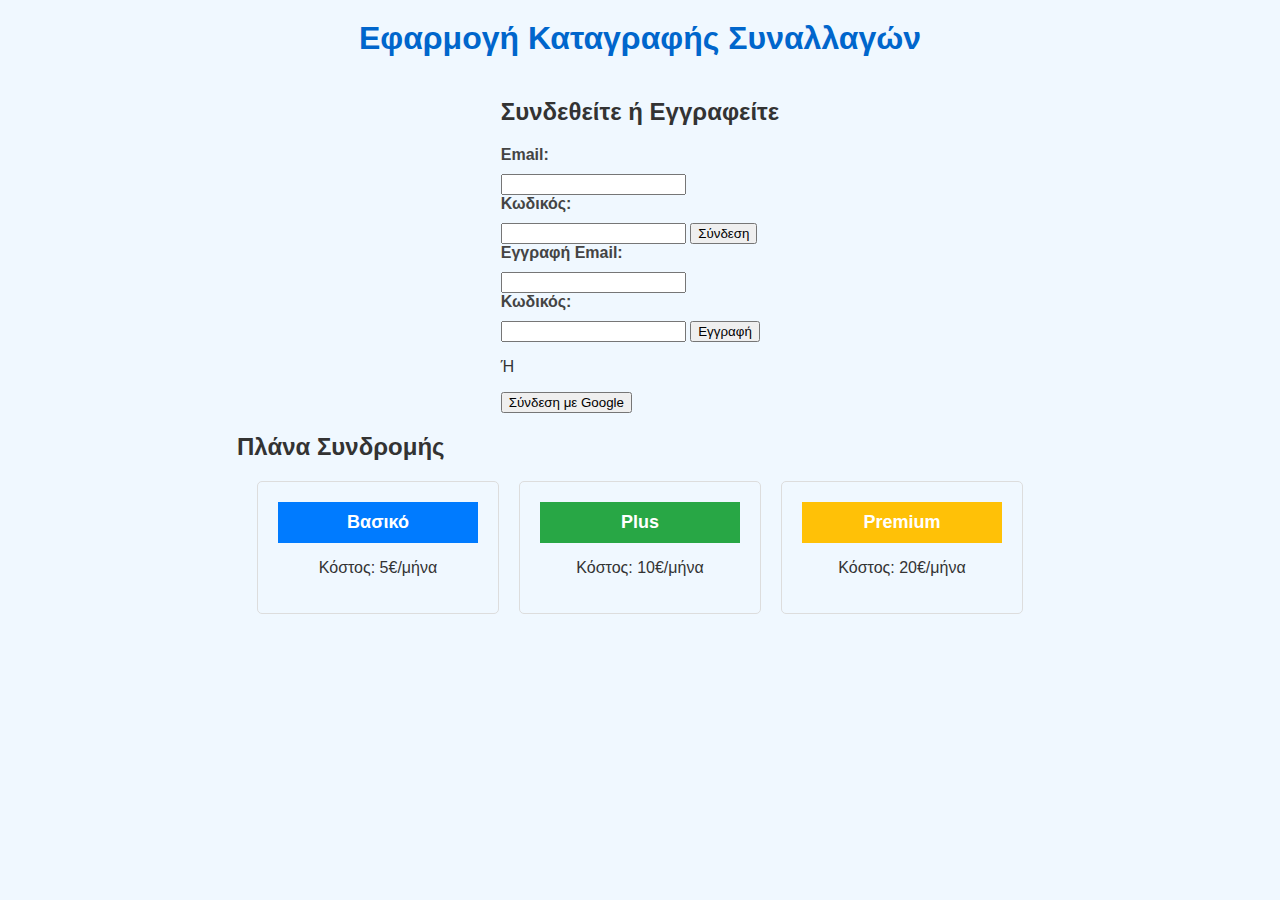
==== Index.html @ 472df622 "Update Index.html" ====
<!DOCTYPE html>
<html lang="el">
<head>
    <meta charset="UTF-8">
    <meta name="viewport" content="width=device-width, initial-scale=1.0">
    <title>Αρχική Σελίδα</title>
    <link rel="stylesheet" href="styles.css">
    <link rel="icon" href="./11.png" type="image/png">

    <!-- Firebase CDN Compatibility Mode -->
    <script src="https://www.gstatic.com/firebasejs/9.6.10/firebase-app-compat.js"></script>
    <script src="https://www.gstatic.com/firebasejs/9.6.10/firebase-auth-compat.js"></script>
    <script src="https://www.gstatic.com/firebasejs/9.6.10/firebase-database-compat.js"></script>

    <!-- PayPal SDK -->
    <script src="https://www.paypal.com/sdk/js?client-id=AbP8aGEBpUSbe7x2frrXYzb502UdR7uL3CjpNb-Sp6lk7hy0j9sYRAJORgfzT01owV39NlnKlycB1mcj&currency=EUR"></script>
</head>
<body>

<header>
    <img src="./11.png" alt="Logo" class="logo">
    <h1>Εφαρμογή Καταγραφής Συναλλαγών</h1>
</header>

<div id="auth-container">
    <div id="auth-options">
        <h2>Συνδεθείτε ή Εγγραφείτε</h2>
        <form id="email-auth-form" onsubmit="signInWithEmail(event)">
            <label for="email">Email:</label>
            <input type="email" id="email" required>
            <label for="password">Κωδικός:</label>
            <input type="password" id="password" required>
            <button type="submit">Σύνδεση</button>
        </form>
        <form id="email-signup-form" onsubmit="signUpWithEmail(event)">
            <label for="signup-email">Εγγραφή Email:</label>
            <input type="email" id="signup-email" required>
            <label for="signup-password">Κωδικός:</label>
            <input type="password" id="signup-password" required>
            <button type="submit">Εγγραφή</button>
        </form>
        <p>Ή</p>
        <button onclick="signInWithGoogle()">Σύνδεση με Google</button>
    </div>
</div>

<div id="user-info" style="display: none;">
    <h2>Καλωσήρθες, <span id="user-name"></span>!</h2>
    <img id="user-photo" src="" alt="Φωτογραφία Χρήστη" style="width: 100px; height: 100px; border-radius: 50%;"/>
    <button id="access-pages" style="display: none;" onclick="showAccessiblePages()">Πρόσβαση στις Σελίδες</button>
    <button onclick="signOut()">Αποσύνδεση</button>
</div>

<section id="plans">
    <h2>Πλάνα Συνδρομής</h2>
    <div class="plan-container">
        <div class="plan basic">
            <div class="plan-header">Βασικό</div>
            <p>Κόστος: 5€/μήνα</p>
            <div id="paypal-basic"></div>
        </div>
        <div class="plan plus">
            <div class="plan-header">Plus</div>
            <p>Κόστος: 10€/μήνα</p>
            <div id="paypal-plus"></div>
        </div>
        <div class="plan premium">
            <div class="plan-header">Premium</div>
            <p>Κόστος: 20€/μήνα</p>
            <div id="paypal-premium"></div>
        </div>
    </div>
</section>

<div id="accessible-pages" style="display: none;">
    <h3>Πρόσβαση στις Σελίδες</h3>
    <ul>
        <li><a href="index1.html">Καταγραφή Εξόδων</a></li>
        <li><a href="index4.html">Τιμολόγια Επί Πιστώσει</a></li>
        <li><a href="index5.html">Πληρωμές Τράπεζας</a></li>
        <li><a href="index3.html">Καταγραφή Εσόδων</a></li>
        <li><a href="index7.html">Ημερήσια Αναφορά</a></li>
        <li><a href="index6.html">Εβδομαδιαία Αναφορά</a></li>
        <li><a href="index8.html">Μηνιαία Αναφορά</a></li>
        <li><a href="index9.html">Ετήσια Αναφορά</a></li>
    </ul>
</div>

<script>
    // Ρύθμιση Firebase
    const firebaseConfig = {
        apiKey: "AIzaSyAlFCOK49HAzisru-KTTF0ZqP_mtmEyt6Y",
        authDomain: "speedy-bazaar-411110.firebaseapp.com",
        projectId: "speedy-bazaar-411110",
        storageBucket: "speedy-bazaar-411110.appspot.com",
        messagingSenderId: "752456596300",
        appId: "1:752456596300:web:f920df7be01ba63d66ede9",
        measurementId: "G-NGZHWDY6S5"
    };

    // Αρχικοποίηση Firebase
    firebase.initializeApp(firebaseConfig);
    const auth = firebase.auth();
    const db = firebase.database();

    // Συνάρτηση για εμφάνιση πληροφοριών χρήστη
    function displayUserInfo(user) {
        if (user) {
            document.getElementById('auth-container').style.display = 'none';
            document.getElementById('user-info').style.display = 'block';
            document.getElementById('user-name').innerText = user.displayName || "Χρήστης";
            document.getElementById('user-photo').src = user.photoURL || "./default-avatar.png";

            // Έλεγχος συνδρομής για ενεργοποίηση του κουμπιού
            db.ref('users/' + user.uid + '/subscription/plan').once('value').then(snapshot => {
                const userPlan = snapshot.val();
                if (userPlan === "basic") {
                    document.getElementById('access-pages').style.display = 'inline-block';
                }
            });
        } else {
            document.getElementById('auth-container').style.display = 'block';
            document.getElementById('user-info').style.display = 'none';
        }
    }

    // Αποσύνδεση χρήστη
    function signOut() {
        auth.signOut().then(() => {
            document.getElementById('auth-container').style.display = 'block';
            document.getElementById('user-info').style.display = 'none';
        });
    }

    // Εμφάνιση προσβάσιμων σελίδων
    function showAccessiblePages() {
        document.getElementById('accessible-pages').style.display = 'block';
    }

    // Συνάρτηση για Google Login
    function signInWithGoogle() {
        const provider = new firebase.auth.GoogleAuthProvider();
        auth.signInWithPopup(provider).then((result) => displayUserInfo(result.user));
    }

    // Συνάρτηση για Email Login
    function signInWithEmail(event) {
        event.preventDefault();
        const email = document.getElementById('email').value;
        const password = document.getElementById('password').value;

        auth.signInWithEmailAndPassword(email, password)
            .then((userCredential) => {
                displayUserInfo(userCredential.user);
            });
    }

    // Συνάρτηση για Email Signup
    function signUpWithEmail(event) {
        event.preventDefault();
        const email = document.getElementById('signup-email').value;
        const password = document.getElementById('signup-password').value;

        auth.createUserWithEmailAndPassword(email, password)
            .then((userCredential) => {
                displayUserInfo(userCredential.user);
            });
    }

    // Υλοποίηση PayPal κουμπιών
    function setupPayPal(planId, planName, price) {
        paypal.Buttons({
            createOrder: function (data, actions) {
                return actions.order.create({
                    purchase_units: [{
                        amount: {
                            value: price
                        }
                    }]
                });
            },
            onApprove: function (data, actions) {
                return actions.order.capture().then(function (details) {
                    const user = auth.currentUser;
                    if (user) {
                        const userPlan = planName === "Βασικό" ? "basic" : planName === "Plus" ? "plus" : "premium";

                        db.ref('users/' + user.uid + '/subscription').set({
                            plan: userPlan,
                            timestamp: new Date().toISOString()
                        });

                        alert(`Η πληρωμή σας για το πλάνο "${planName}" ολοκληρώθηκε.`);
                        displayUserInfo(user);
                    }
                });
            }
        }).render(planId);
    }

    // Ρύθμιση κουμπιών για τα πλάνα
    setupPayPal('#paypal-basic', 'Βασικό', '5.00');
    setupPayPal('#paypal-plus', 'Plus', '10.00');
    setupPayPal('#paypal-premium', 'Premium', '20.00');

    // Παρακολούθηση κατάστασης χρήστη
    auth.onAuthStateChanged(function(user) {
        displayUserInfo(user);
    });
</script>

<style>
    /* Στυλ για τα πλάνα πληρωμών */
    .plan-container {
        display: flex;
        justify-content: center;
        gap: 20px;
        margin: 20px;
    }
    .plan {
        border: 1px solid #ddd;
        border-radius: 5px;
        padding: 20px;
        width: 200px;
        text-align: center;
    }
    .plan-header {
        font-size: 18px;
        font-weight: bold;
        color: #fff;
        padding: 10px;
        margin-bottom: 10px;
    }
    .basic .plan-header { background-color: #007bff; }
    .plus .plan-header { background-color: #28a745; }
    .premium .plan-header { background-color: #ffc107; }
</style>

</body>
</html>
---- styles.css ----
#transaction-form {
    width: 100%;
    max-width: 600px;
    background-color: #ffffff;
    padding: 20px;
    border-radius: 8px;
    box-shadow: 0 0 10px rgba(0, 0, 0, 0.1);
    margin-bottom: 20px;
}

label {
    display: block;
    margin-bottom: 10px;
    font-weight: bold;
    color: #444;
}

input[type="text"],
input[type="number"],
input[type="date"] {
    width: calc(100% - 20px);
    padding: 8px 10px;
    margin-bottom: 15px;
    border: 1px solid #ddd;
    border-radius: 4px;
    font-size: 14px;
}

input[type="submit"] {
    background-color: #28a745;
    color: white;
    padding: 10px 15px;
    border: none;
    border-radius: 4px;
    cursor: pointer;
    font-size: 14px;
    transition: background-color 0.3s;
}

input[type="submit"]:hover {
    background-color: #218838;
}

#transaction-list {
    width: 100%;
    max-width: 600px;
    list-style-type: none;
    padding: 0;
    margin: 0;
}

.transaction-item {
    background-color: #e9f7fd;
    border-left: 5px solid #007bff;
    margin-bottom: 10px;
    padding: 15px;
    border-radius: 4px;
    display: flex;
    justify-content: space-between;
    align-items: center;
    flex-wrap: wrap;
}

.transaction-item div {
    flex: 1 1 100%;
    display: flex;
    justify-content: space-between;
    align-items: center;
    margin-bottom: 8px;
}

.transaction-item div:last-child {
    margin-bottom: 0;
}

.transaction-item strong {
    margin-right: 5px;
    min-width: 120px;
}

.transaction-item button {
    background-color: #ff8c00;
    color: white;
    border: none;
    padding: 5px 10px;
    border-radius: 3px;
    cursor: pointer;
    font-size: 12px;
    margin-left: 10px;
    transition: background-color 0.3s;
}

.transaction-item button:hover {
    background-color: #e07b00;
}

.transaction-item button.delete-btn {
    background-color: #dc3545;
}

.transaction-item button.delete-btn:hover {
    background-color: #c82333;
}

#total-amount {
    font-size: 18px;
    font-weight: bold;
    color: #0066cc;
    margin-top: 10px;
}


body {
font-family: Arial, sans-serif;
background-color: #f0f8ff;
color: #333;
margin: 0;
padding: 0;
display: flex;
flex-direction: column;
align-items: center;
}

h1 {
color: #0066cc;
margin-top: 20px;
}

.container {
width: 95%;
max-width: 1000px;
background-color: #ffffff;
padding: 20px;
border-radius: 8px;
box-shadow: 0 0 10px rgba(0, 0, 0, 0.1);
text-align: center;
margin-bottom: 20px;
box-sizing: border-box; /* Προστέθηκε για να συμπεριληφθεί το padding στο πλάτος */
}

footer {
margin-top: 20px;
font-size: 12px;
color: #777;
}

footer a {
color: #0066cc;
text-decoration: none;
}

footer a:hover {
text-decoration: underline;
}

.nav-links a {
text-decoration: none;
color: #0066cc;
font-size: 16px;
margin: 0 10px;
}

.nav-links a:hover {
text-decoration: underline;
}

nav {
width: 100%;
background-color: #0066cc;
padding: 20px 0;
text-align: center;
margin-bottom: 20px;
box-shadow: 0 2px 5px rgba(0, 0, 0, 0.2);
box-sizing: border-box; /* Βεβαιώνει ότι το padding συμπεριλαμβάνεται στο πλάτος */
}

nav a {
color: white;
text-decoration: none;
padding: 10px 10px;
margin: 0 7px;
background-color: #0066cc;
transition: background-color 0.3s, box-shadow 0.3s;
display: inline-block;
}

nav a:hover {
background-color: #005bb5;
box-shadow: 0 4px 8px rgba(0, 0, 0, 0.2);
}

.menu-toggle {
display: block;
cursor: pointer;
color: white;
background-color: #0066cc;
padding: 10px 20px;
border: none;
font-size: 18px;
margin-left: auto;
}

.menu-items {
display: flex;
justify-content: center;
gap: 10px;
flex-wrap: wrap;
}

.menu-items a {
color: white;
text-decoration: none;
padding: 10px 20px;
background-color: #0066cc;
transition: background-color 0.3s, box-shadow 0.3s;
display: inline-block;
}

.menu-items a:hover {
background-color: #005bb5;
box-shadow: 0 4px 8px rgba(0, 0, 0, 0.2);
}

.dropdown {
position: relative;
}

.dropdown-content {
display: none;
position: absolute;
background-color: #ffffff;
min-width: 150px; /* Αυξήθηκε για περισσότερο χώρο */
box-shadow: 0 8px 16px rgba(0, 0, 0, 0.3);
z-index: 1;
border-radius: 10px;
overflow: hidden;
padding: 10px 0;
}

.dropdown-content a {
color: #0066cc;
padding: 10px 20px; /* Αυξήθηκε για περισσότερο padding */
text-decoration: none;
display: block;
text-align: center;
transition: background-color 0.3s, color 0.3s, font-weight 0.3s;
background-color: #ffffff;
margin: 5px 0; /* Προστέθηκε margin για περιθώριο */
}

.dropdown-content a:hover {
background-color: #f1f1f1;
color: #0f559b;
font-weight: bold;
}

.dropdown:hover .dropdown-content {
display: block;
}

.image-grid {
display: flex;
flex-wrap: wrap;
justify-content: space-between;
gap: 20px;
margin-top: 20px;
padding: 0 20px;
}

.image-grid a {
text-decoration: none;
color: #333;
text-align: center;
flex-basis: calc(33.333% - 20px);
}

.image-grid img {
width: 100%;
height: 180px;
object-fit: cover;
border-radius: 8px;
transition: transform 0.3s, box-shadow 0.3s;
}

.image-grid img:hover {
transform: scale(1.05);
box-shadow: 0 4px 8px rgba(0, 0, 0, 0.2);
}

.image-grid p {
margin-top: 10px;
font-size: 14px;
}

/* Responsive styles */
@media (max-width: 768px) {
.image-grid a {
  flex-basis: 100%;
}

h1 {
  font-size: 24px;
}

.menu-toggle {
  display: block;
}

.menu-items {
  display: none;
}

.image-grid {
  padding: 0 70px;
  padding: 8px 16px;
  font-size: 14px;
}
}

@media (max-width: 480px) {
.image-grid a {
  flex-basis: 100%;
}

h1 {
  font-size: 20px;
}

.menu-items {
  display: none;
}

.modal a {
  padding: 8px 12px;
  font-size: 12px;
}

.image-grid {
  padding: 0 20px;
}
}

/* Modal styles */
.modal {
display: none;
position: fixed;
z-index: 1000;
left: 0;
top: 0;
width: 100%;
height: 100%;
overflow: auto;
background-color: rgba(0, 0, 0, 0.4);
justify-content: center;
align-items: center;
}

.modal-content {
background-color: #fff;
margin: 15% auto;
padding: 20px;
border: 1px solid #888;
width: 80%;
max-width: 400px;
border-radius: 8px;
box-shadow: 0 5px 15px rgba(0, 0, 0, 0.3);
text-align: center;
}

.close {
color: #aaa;
float: right;
font-size: 28px;
font-weight: bold;
cursor: pointer;
}

.close:hover,
.close:focus {
color: black;
text-decoration: none;
cursor: pointer;
}

.modal a {
display: block;
color: #0066cc;
padding: 10px;
text-decoration: none;
background-color: #f0f8ff;
margin-top: 10px;
border-radius: 4px;
}

.modal a:hover {
background-color: #e0e0e0;
}

/* Στυλ για τα κουμπιά μέσα στο modal */
.modal-content a {
display: block;
color: #0066cc;
padding: 22px;
text-decoration: none;
background-color: #f0f8ff;
margin: 10px auto;
border-radius: 4px;
font-size: 14px;
width: fit-content;
max-width: 90%;
text-align: center;
}

/* Responsive styles for smaller screens */
@media (max-width: 768px) {
.modal-content a {
  padding: 32px;
  width: 50%;
  align-items: center;
  font-size: 14px;
}
#transaction-form {
    width: 90%;
    max-width: 600px;
    background-color: #ffffff;
    padding: 20px;
    border-radius: 8px;
    box-shadow: 0 0 10px rgba(0, 0, 0, 0.1);
    margin-bottom: 20px;
}

}

@media (max-width: 480px) {
.modal-content a {
  padding: 16px;
  font-size: 12px;
}
}

/* Μικρότερη απόσταση padding και αυξημένο ύψος κουμπιών στο modal για μικρές οθόνες */
@media (max-width: 480px) {
.modal a {
  padding: 8px 12px;
  font-size: 14px;
}

.modal-content {
  padding: 10px;
  width: 100%;
}
}

@media (min-width: 769px) {
.menu-toggle {
  display: none;
}

.menu-items {
  display: flex !important;
}
}

/* Το λογότυπο εμφανίζεται μόνο σε μικρές οθόνες */
@media (max-width: 768px) {
.logo {
  display: block;
  width: 60px; /* Ρυθμίστε το μέγεθος του λογότυπου */
  height: auto;
  position: absolute;
  left: 10px;
  top: 10px;
}
nav {
width: 100%;
background-color: #0066cc;
padding: 40px 0;
text-align: center;
margin-bottom: 20px;
box-shadow: 0 2px 5px rgba(0, 0, 0, 0.2);
box-sizing: border-box; /* Βεβαιώνει ότι το padding συμπεριλαμβάνεται στο πλάτος */
position: relative; /* Προστέθηκε για να είναι τοποθετημένο το logo και το menu-toggle */
}

.menu-toggle {
display: block;
cursor: pointer;
color: white;
background-color: #0066cc;
padding: 10px 20px;
border: none;
font-size: 18px;
position: absolute;
right: 10px; /* Τοποθετεί το κουμπί στη δεξιά πλευρά */
top: 10px;
margin-left: auto;
}
}

/* Το λογότυπο κρύβεται σε μεγαλύτερες οθόνες */
@media (min-width: 769px) {
.logo {
  display: none;
}
}

   /* Στυλ πίνακα modal */
   #transaction-table {
    width: 100%;
    border-collapse: collapse;
}

#transaction-table th, #transaction-table td {
    border: 1px solid #ddd;
    padding: 8px;
    text-align: center; /* Στοίχιση κεντρικά των αριθμητικών δεδομένων */
}

#transaction-table th {
    background-color: #005bb5;
    color: white;
}

#transaction-table td {
    text-align: center; /* Κεντρική στοίχιση για αριθμητικά δεδομένα */
}

/* Στυλ κουμπιού εξαγωγής */
#export-pdf {
    display: block; 
    margin: 20px 0; 
    padding: 10px 20px; 
    background-color: #005bb5;
    color: white; 
    border: none; 
    border-radius: 5px; 
    cursor: pointer;
}

#export-pdf:hover {
    background-color: blue;
}

/* Στυλ κουμπιού κλεισίματος */
.close {
    color: #aaa;
    float: right;
    font-size: 28px;
    font-weight: bold;
}

.close:hover,
.close:focus {
    color: black;
    text-decoration: none;
    cursor: pointer;
}
  /* Εμφάνιση του modal */
.modal1 {
    display: none; 
    position: fixed; 
    z-index: 1; 
    left: 0; 
    top: 0; 
    width: 100%; 
    height: 100%; 
    overflow: auto; 
    background-color: rgb(0,0,0); 
    background-color: rgba(0,0,0,0.4); 
    padding-top: 60px; 
}

/* Στυλ περιεχομένου modal */
.modal1-content {
    background-color: #fefefe;
    margin: 5% auto; 
    padding: 20px;
    border: 1px solid #888;
    width: 80%; 
    max-width: 1000px; /* Προσθέστε ένα μέγιστο πλάτος */
    max-height: 80vh; /* Περιορίστε το ύψος */
    overflow: auto; /* Επιτρέψτε την κύλιση */
}

/* Στυλ πίνακα */
#transaction-table {
    width: 100%;
    border-collapse: collapse; /* Ενοποιήστε τα σύνορα */
}

/* Στυλ κεφαλίδων πίνακα */
#transaction-table th {
    background-color: #003366;
    color: #ffffff;
    padding: 10px;
    text-align: center;
}

/* Στυλ σειρών πίνακα */
#transaction-table td {
    padding: 10px;
    text-align: center;
}

/* Στυλ για κύλιση */
.modal1-content::-webkit-scrollbar {
    width: 8px;
}

.modal1-content::-webkit-scrollbar-thumb {
    background-color: #888;
    border-radius: 4px;
}

.modal1-content::-webkit-scrollbar-thumb:hover {
    background-color: #555;
}

.supplier-list {
    width: 100%;
    max-width: 800px;
    list-style-type: none;
    padding: 0;
    margin: 20px 0;
}

.supplier-item {
    background-color: #e9f7fd;
    border-left: 5px solid #007bff;
    margin-bottom: 10px;
    padding: 15px;
    border-radius: 4px;
    cursor: pointer;
    transition: background-color 0.3s;
}

.supplier-item:hover {
    background-color: #d6eaf8;
}


.pdf-button {
    background-color: #007bff;
    color: white;
    padding: 10px 20px;
    border: none;
    border-radius: 5px;
    cursor: pointer;
    font-size: 16px;
    margin-top: 20px;
    display: inline-block;
}

.pdf-button:hover {
    background-color: #005bb5;
}
.export-button {
background-color: #4CAF50; /* Πράσινο χρώμα */
color: white; /* Λευκό χρώμα κειμένου */
padding: 10px 20px; /* Εσωτερικά κενά */
border: none; /* Χωρίς περίγραμμα */
border-radius: 5px; /* Στρογγυλεμένες γωνίες */
cursor: pointer; /* Δείκτης χειρός */
font-size: 16px; /* Μέγεθος γραμματοσειράς */
}

.export-button:hover {
background-color: goldenrod; /* Σκούρο πράσινο όταν γίνεται hover */
}
@media print {
table {
border-collapse: collapse;
width: 100%;
}

th, td {
border: 1px solid #ddd;
padding: 8px;
text-align: left;
}

th {
background-color: #007bff;
color: white;
}
}
    /* Στυλ κουμπιού κλεισίματος */
    .close {
        color: #aaa;
        float: right;
        font-size: 28px;
        font-weight: bold;
    }
    
    .close:hover,
    .close:focus {
        color: black;
        text-decoration: none;
        cursor: pointer;
    }
    #revenue-form {
        width: 100%;
        max-width: 600px;
        background-color: #ffffff;
        padding: 20px;
        border-radius: 8px;
        box-shadow: 0 0 10px rgba(0, 0, 0, 0.1);
        margin-bottom: 20px;
    }

    label {
        display: block;
        margin-bottom: 10px;
        font-weight: bold;
        color: #444;
    }

    input[type="date"],
    input[type="number"] {
        width: calc(100% - 20px);
        padding: 8px 10px;
        margin-bottom: 15px;
        border: 1px solid #ddd;
        border-radius: 4px;
        font-size: 14px;
    }

    input[type="submit"] {
        background-color: #28a745;
        color: white;
        padding: 10px 15px;
        border: none;
        border-radius: 4px;
        cursor: pointer;
        font-size: 14px;
        transition: background-color 0.3s;
    }

    input[type="submit"]:hover {
        background-color: #218838;
    }

    #revenue-summary {
        width: 100%;
        max-width: 600px;
        background-color: #ffffff;
        padding: 20px;
        border-radius: 8px;
        box-shadow: 0 0 10px rgba(0, 0, 0, 0.1);
        margin-top: 20px;
        text-align: center;
    }

    .summary-item {
        margin: 10px 0;
        font-size: 16px;
        font-weight: bold;
        color: #0066cc;
    }

    @media (max-width: 600px) {
        #revenue-form {
            padding: 15px;
            width: 90%;
        }
    
        #revenue-form label {
            font-size: 14px;
        }
    
        #revenue-form input[type="date"],
        #revenue-form input[type="number"] {
            padding: 8px;
            font-size: 14px;
        }
    
        #revenue-form input[type="submit"] {
            padding: 10px;
            font-size: 16px;
        }
    }


/* Responsive Στυλ για μικρές οθόνες */
@media (max-width: 600px) {
    #revenue-summary {
        padding: 15px;
        width: 90%;
    }

    #revenue-summary .summary-item {
        font-size: 14px;
    }
}
@media (max-width: 480px) {
    .container {
        padding: 10px;
    }

    .image-grid {
        grid-template-columns: 1fr;
        gap: 15px;
    }

    .image-grid a p {
        font-size: 14px;
    }
}
#transaction-form {
    width: 100%;
    max-width: 600px;
    background-color: #ffffff;
    padding: 20px;
    border-radius: 8px;
    box-shadow: 0 0 10px rgba(0, 0, 0, 0.1);
    margin-bottom: 20px;
}

label {
    display: block;
    margin-bottom: 10px;
    font-weight: bold;
    color: #444;
}

input[type="text"],
input[type="number"],
input[type="date"],
select {
    width: calc(100% - 20px);
    padding: 8px 10px;
    margin-bottom: 15px;
    border: 1px solid #ddd;
    border-radius: 4px;
    font-size: 14px;
}

input[type="submit"] {
    background-color: #28a745;
    color: white;
    padding: 10px 15px;
    border: none;
    border-radius: 4px;
    cursor: pointer;
    font-size: 14px;
    transition: background-color 0.3s;
}

input[type="submit"]:hover {
    background-color: #218838;
}

#transaction-list {
    width: 100%;
    max-width: 600px;
    list-style-type: none;
    padding: 0;
    margin: 0;
}

.transaction-item {
    background-color: #e9f7fd;
    border-left: 5px solid #007bff;
    margin-bottom: 10px;
    padding: 15px;
    border-radius: 4px;
    display: flex;
    justify-content: space-between;
    align-items: center;
    flex-wrap: wrap;
}

.transaction-item div {
    flex: 1 1 100%;
    display: flex;
    justify-content: space-between;
    align-items: center;
    margin-bottom: 8px;
}

.transaction-item div:last-child {
    margin-bottom: 0;
}

.transaction-item strong {
    margin-right: 5px;
    min-width: 120px;
}

.transaction-item button {
    background-color: #ff8c00;
    color: white;
    border: none;
    padding: 5px 10px;
    border-radius: 3px;
    cursor: pointer;
    font-size: 12px;
    margin-left: 10px;
    transition: background-color 0.3s;
}

.transaction-item button:hover {
    background-color: #e07b00;
}

.transaction-item button.delete-btn {
    background-color: #dc3545;
}

.transaction-item button.delete-btn:hover {
    background-color: #c82333;
}

#total-amount {
    font-size: 18px;
    font-weight: bold;
    color: #0066cc;
    margin-top: 10px;
}
/* Responsive Στυλ για μικρές οθόνες */
@media (max-width: 600px) {
    #transaction-form {
        padding: 15px;
        width: 90%;
    }

    #transaction-form input[type="text"],
    #transaction-form input[type="number"],
    #transaction-form input[type="date"],
    #transaction-form select {
        font-size: 14px;
    }

    #transaction-form input[type="submit"] {
        font-size: 14px;
        padding: 8px 12px;
    }
}
#payment-form {
    width: 100%;
    max-width: 600px;
    background-color: #ffffff;
    padding: 20px;
    border-radius: 8px;
    box-shadow: 0 0 10px rgba(0, 0, 0, 0.1);
    margin-bottom: 20px;
}

label {
    display: block;
    margin-bottom: 10px;
    font-weight: bold;
    color: #444;
}

input[type="text"],
input[type="number"],
input[type="date"] {
    width: calc(100% - 20px);
    padding: 8px 10px;
    margin-bottom: 15px;
    border: 1px solid #ddd;
    border-radius: 4px;
    font-size: 14px;
}

input[type="submit"] {
    background-color: #28a745;
    color: white;
    padding: 10px 15px;
    border: none;
    border-radius: 4px;
    cursor: pointer;
    font-size: 14px;
    transition: background-color 0.3s;
}

input[type="submit"]:hover {
    background-color: #218838;
}

#payment-list {
    width: 100%;
    max-width: 600px;
    list-style-type: none;
    padding: 0;
    margin: 0;
}

.payment-item {
    background-color: #e9f7fd;
    border-left: 5px solid #007bff;
    margin-bottom: 10px;
    padding: 15px;
    border-radius: 4px;
    display: flex;
    justify-content: space-between;
    align-items: center;
    flex-wrap: wrap;
}

.payment-item div {
    flex: 1 1 100%;
    display: flex;
    justify-content: space-between;
    align-items: center;
    margin-bottom: 8px;
}

.payment-item div:last-child {
    margin-bottom: 0;
}

.payment-item strong {
    margin-right: 5px;
    min-width: 120px;
}

.payment-item button {
    background-color: #ff8c00;
    color: white;
    border: none;
    padding: 5px 10px;
    border-radius: 3px;
    cursor: pointer;
    font-size: 12px;
    margin-left: 10px;
    transition: background-color 0.3s;
}

.payment-item button:hover {
    background-color: #e07b00;
}

.payment-item button.delete-btn {
    background-color: #dc3545;
}

.payment-item button.delete-btn:hover {
    background-color: #c82333;
}

#total-amount {
    font-size: 18px;
    font-weight: bold;
    color: #0066cc;
    margin-top: 10px;
}
@media (max-width: 600px) {
    #payment-form {
        padding: 15px;
        width: 90%;
    }

    #payment-form input[type="text"],
    #payment-form input[type="number"],
    #payment-form input[type="date"],
    #payment-form select {
        font-size: 14px;
    }

    #payment-form input[type="submit"] {
        font-size: 14px;
        padding: 8px 12px;
    }
}
#week-form {
    width: 100%;
    max-width: 600px;
    background-color: #ffffff;
    padding: 20px;
    border-radius: 8px;
    box-shadow: 0 0 10px rgba(0, 0, 0, 0.1);
    margin-bottom: 20px;
}

label {
    display: block;
    margin-bottom: 10px;
    font-weight: bold;
    color: #444;
}

input[type="date"] {
    width: calc(100% - 20px);
    padding: 8px 10px;
    margin-bottom: 15px;
    border: 1px solid #ddd;
    border-radius: 4px;
    font-size: 14px;
}

input[type="submit"] {
    background-color: #28a745;
    color: white;
    padding: 10px 15px;
    border: none;
    border-radius: 4px;
    cursor: pointer;
    font-size: 14px;
    transition: background-color 0.3s;
}

input[type="submit"]:hover {
    background-color: #218838;
}

/* Στυλ για τον πίνακα weekly-report */
#weekly-report {
width: 100%;
max-width: 1000px;
b
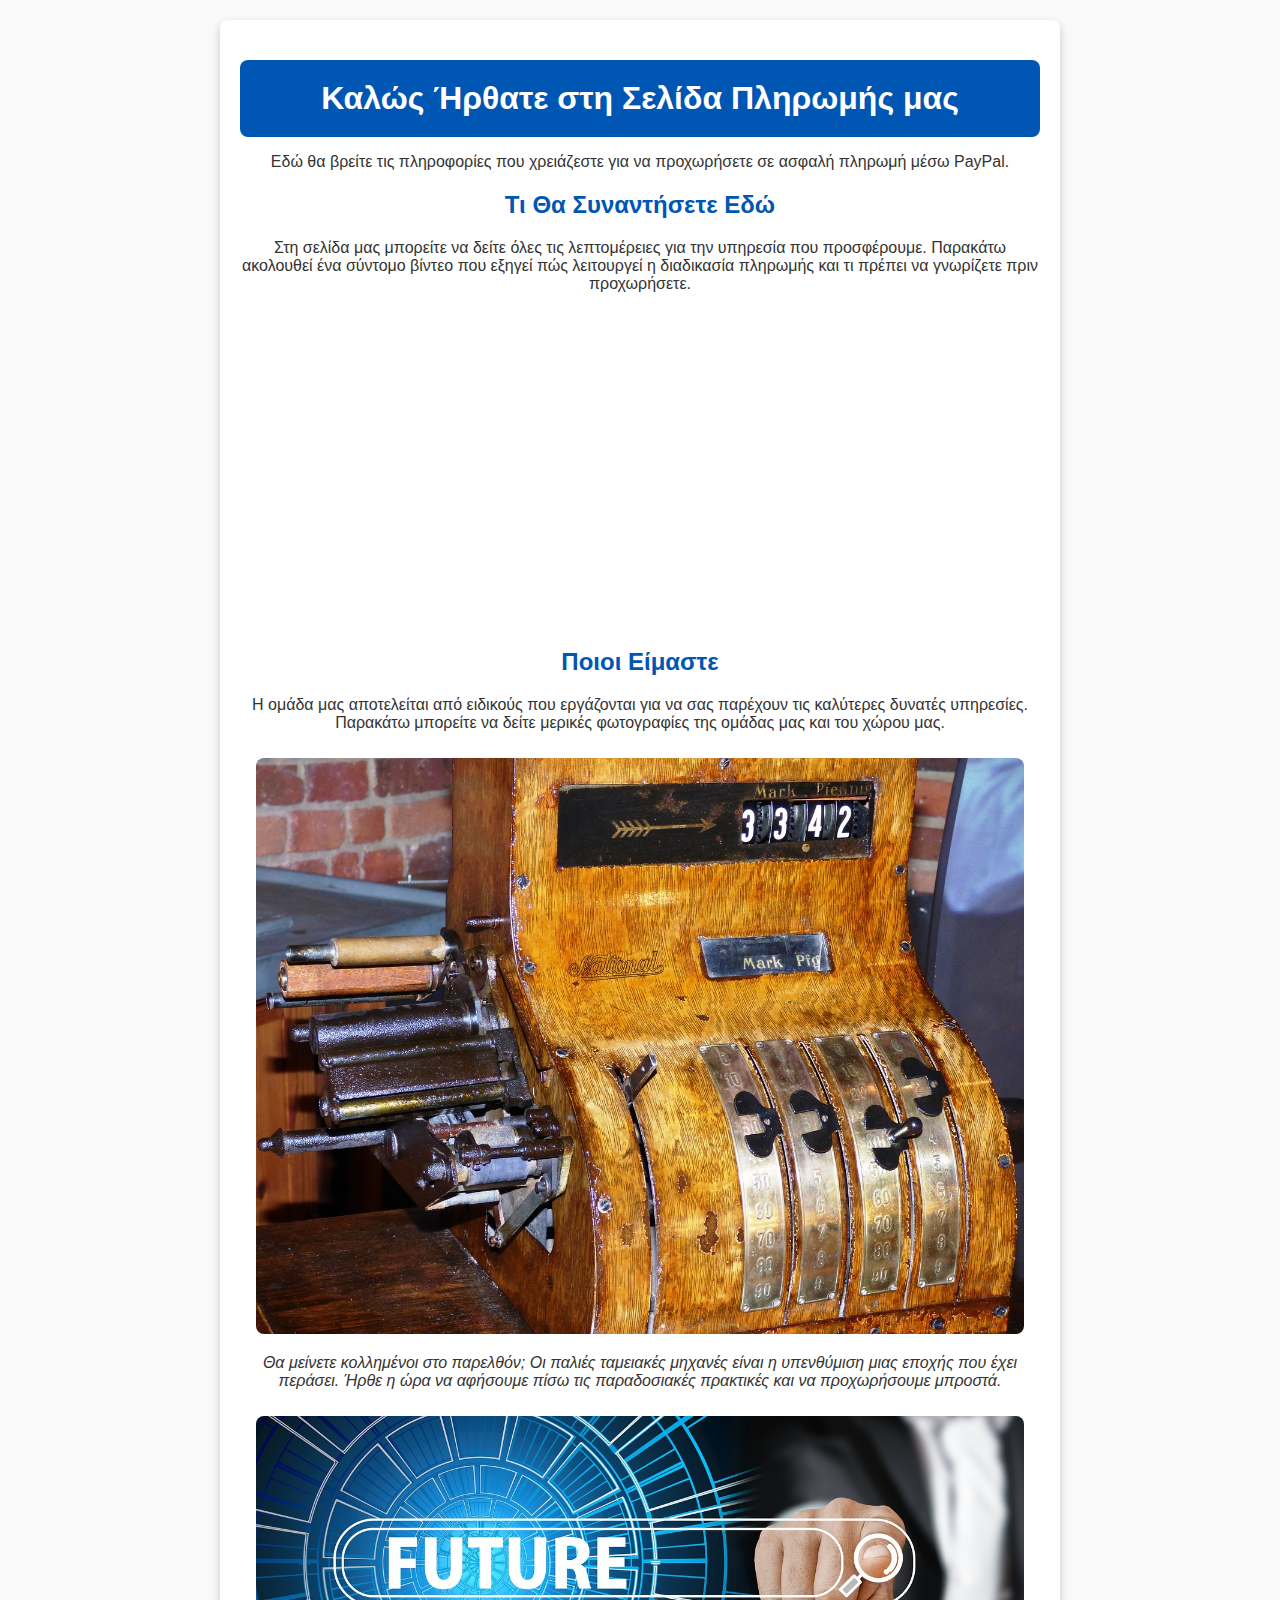
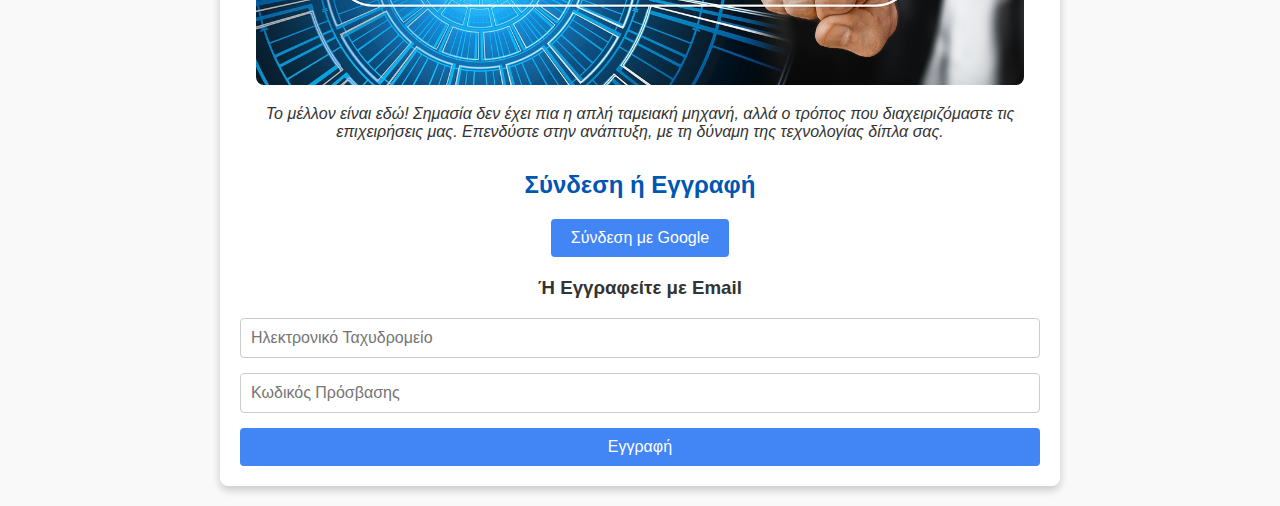
==== commit 25d4f497: "Update Index.html" ====
--- a/Index.html
+++ b/Index.html
@@ -3,91 +3,155 @@
 <head>
     <meta charset="UTF-8">
     <meta name="viewport" content="width=device-width, initial-scale=1.0">
-    <title>Αρχική Σελίδα</title>
-    <link rel="stylesheet" href="styles.css">
-    <link rel="icon" href="./11.png" type="image/png">
-
-    <!-- Firebase CDN Compatibility Mode -->
-    <script src="https://www.gstatic.com/firebasejs/9.6.10/firebase-app-compat.js"></script>
-    <script src="https://www.gstatic.com/firebasejs/9.6.10/firebase-auth-compat.js"></script>
-    <script src="https://www.gstatic.com/firebasejs/9.6.10/firebase-database-compat.js"></script>
-
-    <!-- PayPal SDK -->
-    <script src="https://www.paypal.com/sdk/js?client-id=AbP8aGEBpUSbe7x2frrXYzb502UdR7uL3CjpNb-Sp6lk7hy0j9sYRAJORgfzT01owV39NlnKlycB1mcj&currency=EUR"></script>
+    <title>Καλώς Ήρθατε - Πληρωμή PayPal</title>
+    <style>
+        /* Βασικό στυλ για ευχάριστη εμφάνιση */
+        body {
+            font-family: Arial, sans-serif;
+            color: #333;
+            margin: 0;
+            padding: 0;
+            display: flex;
+            justify-content: center;
+            align-items: center;
+            background-color: #f9f9f9;
+            min-height: 100vh;
+        }
+        .container {
+            max-width: 800px;
+            width: 95%;
+            padding: 20px;
+            box-shadow: 0 4px 8px rgba(0, 0, 0, 0.2);
+            background-color: white;
+            margin: 20px 0;
+            border-radius: 8px;
+            text-align: center;
+        }
+        h1 {
+            background-color: #0056b3;
+            color: #fff;
+            padding: 20px;
+            margin: 0;
+            border-radius: 8px;
+            text-align: center;
+            box-sizing: border-box;
+        }
+
+        h2 {
+            color: #0056b3;
+            margin-top: 20px;
+        }
+        .section {
+            margin: 20px 0;
+        }
+        .section img {
+            width: 96%;
+            height: auto;
+            border-radius: 8px;
+            margin-top: 10px;
+        }
+        .paypal-button {
+            text-align: center;
+            margin-top: 30px;
+        }
+
+        /* Στυλ για τα κουμπιά εγγραφής και σύνδεσης */
+        .google-button, .email-signup-button {
+            background-color: #4285F4;
+            color: white;
+            border: none;
+            padding: 10px 20px;
+            font-size: 16px;
+            border-radius: 4px;
+            cursor: pointer;
+        }
+        .google-button:hover, .email-signup-button:hover {
+            background-color: #357ae8;
+        }
+
+        /* Στυλ για τη φόρμα εγγραφής */
+        .form-container {
+            display: flex;
+            flex-direction: column;
+            gap: 15px;
+        }
+        .form-container input {
+            padding: 10px;
+            font-size: 16px;
+            border: 1px solid #ccc;
+            border-radius: 4px;
+        }
+    </style>
+    <script src="https://www.paypal.com/sdk/js?client-id=AbP8aGEBpUSbe7x2frrXYzb502UdR7uL3CjpNb-Sp6lk7hy0j9sYRAJORgfzT01owV39NlnKlycB1mcj"></script>
 </head>
 <body>
-
-<header>
-    <img src="./11.png" alt="Logo" class="logo">
-    <h1>Εφαρμογή Καταγραφής Συναλλαγών</h1>
-</header>
-
-<div id="auth-container">
-    <div id="auth-options">
-        <h2>Συνδεθείτε ή Εγγραφείτε</h2>
-        <form id="email-auth-form" onsubmit="signInWithEmail(event)">
-            <label for="email">Email:</label>
-            <input type="email" id="email" required>
-            <label for="password">Κωδικός:</label>
-            <input type="password" id="password" required>
-            <button type="submit">Σύνδεση</button>
-        </form>
-        <form id="email-signup-form" onsubmit="signUpWithEmail(event)">
-            <label for="signup-email">Εγγραφή Email:</label>
-            <input type="email" id="signup-email" required>
-            <label for="signup-password">Κωδικός:</label>
-            <input type="password" id="signup-password" required>
-            <button type="submit">Εγγραφή</button>
-        </form>
-        <p>Ή</p>
-        <button onclick="signInWithGoogle()">Σύνδεση με Google</button>
-    </div>
-</div>
-
-<div id="user-info" style="display: none;">
-    <h2>Καλωσήρθες, <span id="user-name"></span>!</h2>
-    <img id="user-photo" src="" alt="Φωτογραφία Χρήστη" style="width: 100px; height: 100px; border-radius: 50%;"/>
-    <button id="access-pages" style="display: none;" onclick="showAccessiblePages()">Πρόσβαση στις Σελίδες</button>
-    <button onclick="signOut()">Αποσύνδεση</button>
-</div>
-
-<section id="plans">
-    <h2>Πλάνα Συνδρομής</h2>
-    <div class="plan-container">
-        <div class="plan basic">
-            <div class="plan-header">Βασικό</div>
-            <p>Κόστος: 5€/μήνα</p>
-            <div id="paypal-basic"></div>
+    <div class="container">
+        <!-- Χαιρετισμός -->
+        <section class="section">
+            <h1>Καλώς Ήρθατε στη Σελίδα Πληρωμής μας</h1>
+            <p>Εδώ θα βρείτε τις πληροφορίες που χρειάζεστε για να προχωρήσετε σε ασφαλή πληρωμή μέσω PayPal.</p>
+        </section>
+
+        <!-- Περιγραφή Υπηρεσίας -->
+        <section class="section">
+            <h2>Τι Θα Συναντήσετε Εδώ</h2>
+            <p>Στη σελίδα μας μπορείτε να δείτε όλες τις λεπτομέρειες για την υπηρεσία που προσφέρουμε. Παρακάτω ακολουθεί ένα σύντομο βίντεο που εξηγεί πώς λειτουργεί η διαδικασία πληρωμής και τι πρέπει να γνωρίζετε πριν προχωρήσετε.</p>
+            <!-- Νέο βίντεο -->
+            <iframe width="100%" height="315" src="https://www.youtube.com/embed/jl5yQsj5duI?start=8" frameborder="0" allowfullscreen></iframe>
+        </section>
+   <section class="section">
+            <h2>Ποιοι Είμαστε</h2>
+            <p>Η ομάδα μας αποτελείται από ειδικούς που εργάζονται για να σας παρέχουν τις καλύτερες δυνατές υπηρεσίες. Παρακάτω μπορείτε να δείτε μερικές φωτογραφίες της ομάδας μας και του χώρου μας.</p>
+            <div>
+                <img src="cash-register-377039_1280.jpg" alt="Φωτογραφία Ομάδας">
+                <p><em>Θα μείνετε κολλημένοι στο παρελθόν; Οι παλιές ταμειακές μηχανές είναι η υπενθύμιση μιας εποχής που έχει περάσει. Ήρθε η ώρα να αφήσουμε πίσω τις παραδοσιακές πρακτικές και να προχωρήσουμε μπροστά.</em></p>
+            </div>
+            <div>
+                <img src="finger-3389914_1280.jpg" alt="Φωτογραφία Γραφείου">
+                <p><em>Το μέλλον είναι εδώ! Σημασία δεν έχει πια η απλή ταμειακή μηχανή, αλλά ο τρόπος που διαχειριζόμαστε τις επιχειρήσεις μας. Επενδύστε στην ανάπτυξη, με τη δύναμη της τεχνολογίας δίπλα σας.</em></p>
+            </div>
+        </section>
+        <!-- Εδώ προστίθεται η εικόνα του χρήστη -->
+        <div id="userInfo" style="display: none; text-align: center;">
+            <h2>Καλώς Ήρθες!</h2>
+            <img id="userImage" src="" alt="Εικόνα Χρήστη" style="border-radius: 50%; width: 100px; height: 100px;">
+            <p id="userName"></p>
         </div>
-        <div class="plan plus">
-            <div class="plan-header">Plus</div>
-            <p>Κόστος: 10€/μήνα</p>
-            <div id="paypal-plus"></div>
-        </div>
-        <div class="plan premium">
-            <div class="plan-header">Premium</div>
-            <p>Κόστος: 20€/μήνα</p>
-            <div id="paypal-premium"></div>
+        <!-- Κουμπί για πρόσβαση στην εφαρμογή, αρχικά κρυφό -->
+<button id="accessAppButton" style="display: none; background-color: #0056b3; color: white; padding: 10px 20px; border: none; border-radius: 4px; cursor: pointer;">
+    Μετάβαση στην Εφαρμογή
+</button>
+
+<!-- Κουμπί αποσύνδεσης -->
+<button class="google-button" id="googleSignOut" style="display: none;">Αποσύνδεση</button>
+
+        <!-- Κουμπί PayPal -->
+        <div class="paypal-button" id="paypal-button-container"></div>
+
+        <!-- Εγγραφή και Σύνδεση -->
+        <div id="auth-section" style="margin-top: 20px;">
+            <h2>Σύνδεση ή Εγγραφή</h2>
+            <!-- Κουμπί Google Sign-In -->
+            <button class="google-button" id="googleSignIn">Σύνδεση με Google</button>
+
+            <!-- Εγγραφή με email -->
+            <div id="signup-section" style="margin-top: 20px;">
+                <h3>Ή Εγγραφείτε με Email</h3>
+                <div class="form-container">
+                    <input type="email" id="email" placeholder="Ηλεκτρονικό Ταχυδρομείο" required>
+                    <input type="password" id="password" placeholder="Κωδικός Πρόσβασης" required>
+                    <button class="email-signup-button" id="emailSignUp">Εγγραφή</button>
+                </div>
+            </div>
         </div>
     </div>
-</section>
-
-<div id="accessible-pages" style="display: none;">
-    <h3>Πρόσβαση στις Σελίδες</h3>
-    <ul>
-        <li><a href="index1.html">Καταγραφή Εξόδων</a></li>
-        <li><a href="index4.html">Τιμολόγια Επί Πιστώσει</a></li>
-        <li><a href="index5.html">Πληρωμές Τράπεζας</a></li>
-        <li><a href="index3.html">Καταγραφή Εσόδων</a></li>
-        <li><a href="index7.html">Ημερήσια Αναφορά</a></li>
-        <li><a href="index6.html">Εβδομαδιαία Αναφορά</a></li>
-        <li><a href="index8.html">Μηνιαία Αναφορά</a></li>
-        <li><a href="index9.html">Ετήσια Αναφορά</a></li>
-    </ul>
-</div>
-
-<script>
-    // Ρύθμιση Firebase
+
+<script type="module">
+    import { initializeApp } from "https://www.gstatic.com/firebasejs/9.0.0/firebase-app.js";
+    import { getAuth, signInWithPopup, GoogleAuthProvider, onAuthStateChanged, createUserWithEmailAndPassword, signInWithEmailAndPassword } from "https://www.gstatic.com/firebasejs/9.0.0/firebase-auth.js";
+    import { getFirestore, doc, setDoc, getDoc } from "https://www.gstatic.com/firebasejs/9.0.0/firebase-firestore.js";
+    import { getAnalytics } from "https://www.gstatic.com/firebasejs/9.0.0/firebase-analytics.js";
+
     const firebaseConfig = {
         apiKey: "AIzaSyAlFCOK49HAzisru-KTTF0ZqP_mtmEyt6Y",
         authDomain: "speedy-bazaar-411110.firebaseapp.com",
@@ -98,143 +162,132 @@
         measurementId: "G-NGZHWDY6S5"
     };
 
-    // Αρχικοποίηση Firebase
-    firebase.initializeApp(firebaseConfig);
-    const auth = firebase.auth();
-    const db = firebase.database();
-
-    // Συνάρτηση για εμφάνιση πληροφοριών χρήστη
-    function displayUserInfo(user) {
+    const app = initializeApp(firebaseConfig);
+    const analytics = getAnalytics(app);
+    const auth = getAuth();
+    const db = getFirestore(app);
+    const provider = new GoogleAuthProvider();
+
+    const checkPaymentStatus = async (user) => {
         if (user) {
-            document.getElementById('auth-container').style.display = 'none';
-            document.getElementById('user-info').style.display = 'block';
-            document.getElementById('user-name').innerText = user.displayName || "Χρήστης";
-            document.getElementById('user-photo').src = user.photoURL || "./default-avatar.png";
-
-            // Έλεγχος συνδρομής για ενεργοποίηση του κουμπιού
-            db.ref('users/' + user.uid + '/subscription/plan').once('value').then(snapshot => {
-                const userPlan = snapshot.val();
-                if (userPlan === "basic") {
-                    document.getElementById('access-pages').style.display = 'inline-block';
-                }
-            });
+            const userPaymentDoc = doc(db, "users", user.uid);
+            const docSnap = await getDoc(userPaymentDoc);
+
+            if (docSnap.exists() && docSnap.data().isPaid) {
+                document.getElementById('paypal-button-container').style.display = 'none';
+                document.getElementById('accessAppButton').style.display = 'inline-block';
+                alert('Η εφαρμογή είναι διαθέσιμη για πάντα. Ευχαριστούμε για την πληρωμή σας!');
+            } else {
+                document.getElementById('paypal-button-container').style.display = 'block';
+                document.getElementById('accessAppButton').style.display = 'none';
+            }
         } else {
-            document.getElementById('auth-container').style.display = 'block';
-            document.getElementById('user-info').style.display = 'none';
-        }
-    }
-
-    // Αποσύνδεση χρήστη
-    function signOut() {
-        auth.signOut().then(() => {
-            document.getElementById('auth-container').style.display = 'block';
-            document.getElementById('user-info').style.display = 'none';
-        });
-    }
-
-    // Εμφάνιση προσβάσιμων σελίδων
-    function showAccessiblePages() {
-        document.getElementById('accessible-pages').style.display = 'block';
-    }
-
-    // Συνάρτηση για Google Login
-    function signInWithGoogle() {
-        const provider = new firebase.auth.GoogleAuthProvider();
-        auth.signInWithPopup(provider).then((result) => displayUserInfo(result.user));
-    }
-
-    // Συνάρτηση για Email Login
-    function signInWithEmail(event) {
-        event.preventDefault();
+            document.getElementById('paypal-button-container').style.display = 'block';
+            document.getElementById('accessAppButton').style.display = 'none';
+        }
+    };
+
+    document.getElementById('googleSignIn').addEventListener('click', () => {
+        signInWithPopup(auth, provider)
+            .then((result) => {
+                const user = result.user;
+                alert(`Καλωσήρθες, ${user.displayName}!`);
+                document.getElementById('userImage').src = user.photoURL;
+                document.getElementById('userName').innerText = `Όνομα: ${user.displayName}`;
+                document.getElementById('userInfo').style.display = 'block';
+                document.getElementById('googleSignOut').style.display = 'inline-block';
+
+                checkPaymentStatus(user);
+            })
+            .catch((error) => {
+                console.log(error);
+                alert('Σφάλμα στην σύνδεση!');
+            });
+    });
+
+    document.getElementById('emailSignUp').addEventListener('click', () => {
         const email = document.getElementById('email').value;
         const password = document.getElementById('password').value;
 
-        auth.signInWithEmailAndPassword(email, password)
+        createUserWithEmailAndPassword(auth, email, password)
             .then((userCredential) => {
-                displayUserInfo(userCredential.user);
-            });
-    }
-
-    // Συνάρτηση για Email Signup
-    function signUpWithEmail(event) {
-        event.preventDefault();
-        const email = document.getElementById('signup-email').value;
-        const password = document.getElementById('signup-password').value;
-
-        auth.createUserWithEmailAndPassword(email, password)
-            .then((userCredential) => {
-                displayUserInfo(userCredential.user);
-            });
-    }
-
-    // Υλοποίηση PayPal κουμπιών
-    function setupPayPal(planId, planName, price) {
-        paypal.Buttons({
-            createOrder: function (data, actions) {
-                return actions.order.create({
-                    purchase_units: [{
-                        amount: {
-                            value: price
-                        }
-                    }]
-                });
-            },
-            onApprove: function (data, actions) {
-                return actions.order.capture().then(function (details) {
-                    const user = auth.currentUser;
-                    if (user) {
-                        const userPlan = planName === "Βασικό" ? "basic" : planName === "Plus" ? "plus" : "premium";
-
-                        db.ref('users/' + user.uid + '/subscription').set({
-                            plan: userPlan,
-                            timestamp: new Date().toISOString()
-                        });
-
-                        alert(`Η πληρωμή σας για το πλάνο "${planName}" ολοκληρώθηκε.`);
-                        displayUserInfo(user);
+                const user = userCredential.user;
+                alert(`Εγγραφή ολοκληρώθηκε για τον χρήστη: ${user.email}`);
+                document.getElementById('userImage').src = user.photoURL || 'default-profile.png';
+                document.getElementById('userName').innerText = `Όνομα: ${user.email}`;
+                document.getElementById('userInfo').style.display = 'block';
+                document.getElementById('googleSignOut').style.display = 'inline-block';
+
+                checkPaymentStatus(user);
+            })
+            .catch((error) => {
+                console.log(error);
+                alert('Σφάλμα στην εγγραφή!');
+            });
+    });
+
+    document.getElementById('googleSignOut').addEventListener('click', () => {
+        auth.signOut().then(() => {
+            alert('Αποσυνδεθήκατε επιτυχώς!');
+            document.getElementById('userInfo').style.display = 'none';
+            document.getElementById('googleSignOut').style.display = 'none';
+            document.getElementById('accessAppButton').style.display = 'none';
+            document.getElementById('googleSignIn').style.display = 'inline-block';
+        }).catch((error) => {
+            console.log(error);
+            alert('Σφάλμα στην αποσύνδεση!');
+        });
+    });
+
+    onAuthStateChanged(auth, async (user) => {
+        if (user) {
+            document.getElementById('googleSignOut').style.display = 'inline-block';
+            document.getElementById('googleSignIn').style.display = 'none';
+            document.getElementById('userImage').src = user.photoURL || 'default-profile.png';
+            document.getElementById('userName').innerText = `Όνομα: ${user.displayName || user.email}`;
+            document.getElementById('userInfo').style.display = 'block';
+
+            await checkPaymentStatus(user);
+        } else {
+            document.getElementById('googleSignIn').style.display = 'inline-block';
+            document.getElementById('googleSignOut').style.display = 'none';
+            document.getElementById('userInfo').style.display = 'none';
+            document.getElementById('accessAppButton').style.display = 'none';
+        }
+    });
+
+    paypal.Buttons({
+        createOrder: function(data, actions) {
+            return actions.order.create({
+                purchase_units: [{
+                    amount: {
+                        value: '10.00'
                     }
-                });
-            }
-        }).render(planId);
-    }
-
-    // Ρύθμιση κουμπιών για τα πλάνα
-    setupPayPal('#paypal-basic', 'Βασικό', '5.00');
-    setupPayPal('#paypal-plus', 'Plus', '10.00');
-    setupPayPal('#paypal-premium', 'Premium', '20.00');
-
-    // Παρακολούθηση κατάστασης χρήστη
-    auth.onAuthStateChanged(function(user) {
-        displayUserInfo(user);
+                }]
+            });
+        },
+        onApprove: function(data, actions) {
+            return actions.order.capture().then(async function(details) {
+                alert('Η πληρωμή ολοκληρώθηκε από τον ' + details.payer.name.given_name);
+
+                const user = auth.currentUser;
+                if (user) {
+                    const userPaymentDoc = doc(db, "users", user.uid);
+                    await setDoc(userPaymentDoc, { isPaid: true }, { merge: true });
+
+                    // Επανεμφανίζουμε το κουμπί και το μήνυμα μετά την πληρωμή
+                    await checkPaymentStatus(user);
+                } else {
+                    alert('Σφάλμα: Ο χρήστης δεν είναι συνδεδεμένος!');
+                }
+            });
+        }
+    }).render('#paypal-button-container');
+
+    document.getElementById('accessAppButton').addEventListener('click', () => {
+        window.location.href = 'https://myaris.netlify.app/';
     });
 </script>
-
-<style>
-    /* Στυλ για τα πλάνα πληρωμών */
-    .plan-container {
-        display: flex;
-        justify-content: center;
-        gap: 20px;
-        margin: 20px;
-    }
-    .plan {
-        border: 1px solid #ddd;
-        border-radius: 5px;
-        padding: 20px;
-        width: 200px;
-        text-align: center;
-    }
-    .plan-header {
-        font-size: 18px;
-        font-weight: bold;
-        color: #fff;
-        padding: 10px;
-        margin-bottom: 10px;
-    }
-    .basic .plan-header { background-color: #007bff; }
-    .plus .plan-header { background-color: #28a745; }
-    .premium .plan-header { background-color: #ffc107; }
-</style>
 
 </body>
 </html>
